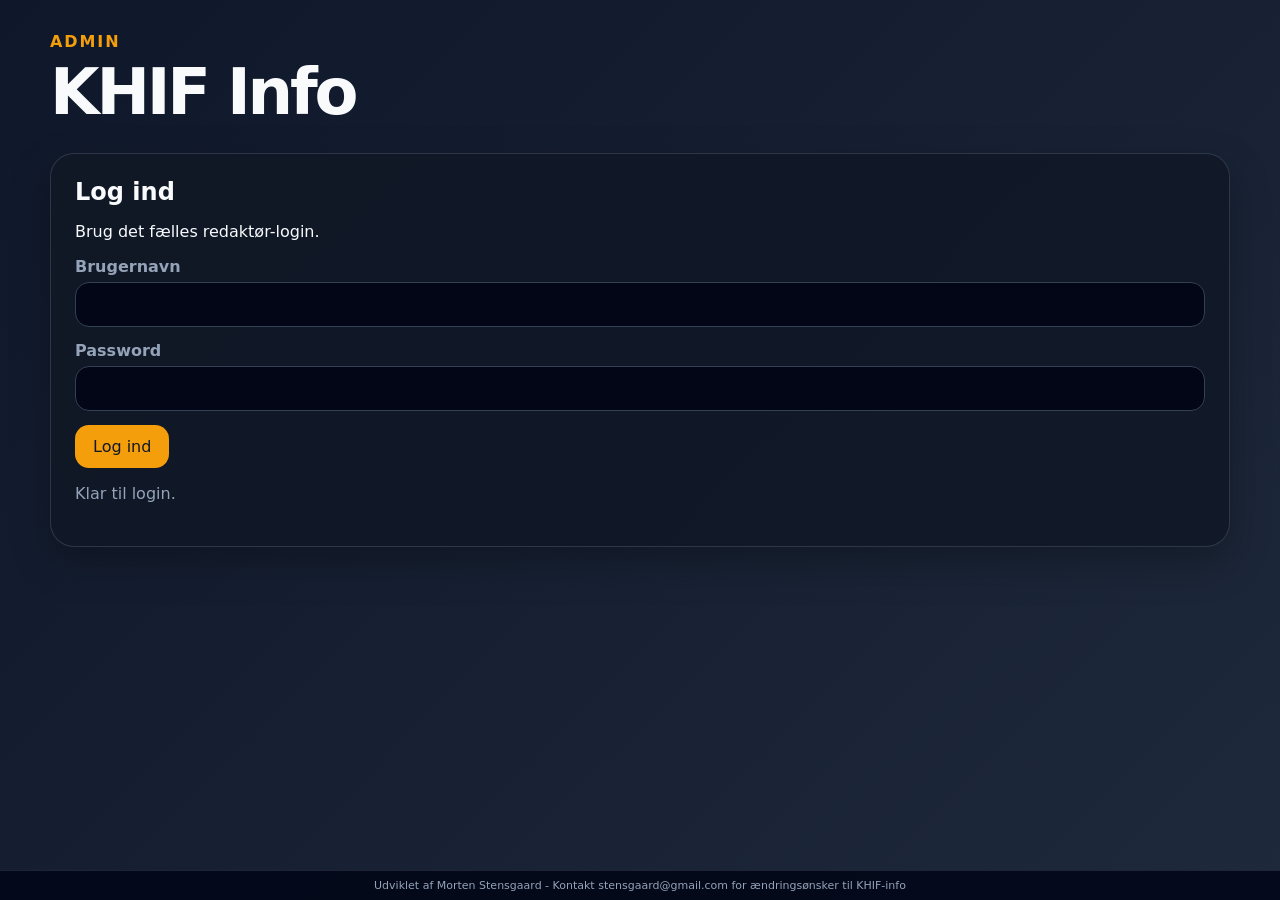
==== admin/index.html @ d7a811e1 "fixing status section" ====
<!doctype html>
<html lang="da" class="notranslate" translate="no">
<head>
  <meta charset="utf-8" />
  <meta name="viewport" content="width=device-width, initial-scale=1" />
  <meta name="google" content="notranslate" />
  <title>KHIF Info Admin</title>
  <link rel="stylesheet" href="./admin.css" />
</head>
<body class="notranslate">
  <main class="shell">
    <header class="topbar">
      <div>
        <p class="eyebrow">Admin</p>
        <h1>KHIF Info</h1>
      </div>
      <button id="logoutButton" type="button" class="secondary hidden">Log ud</button>
    </header>

    <form id="loginPanel" class="card" autocomplete="on">
      <h2>Log ind</h2>
      <p>Brug det fælles redaktør-login.</p>
      <label>Brugernavn<input id="username" name="username" autocomplete="username" /></label>
      <label>Password<input id="password" name="password" type="password" autocomplete="current-password" /></label>
      <button id="loginButton" type="submit">Log ind</button>
      <p id="loginMessage" class="message">Admin-script indlæses…</p>
    </form>

    <section id="editorPanel" class="hidden">
      <section class="card status-card">
        <div class="actions compact status-actions">
          <div class="status-buttons">
            <button type="button" id="saveToScreenButton">Gem til infoskærm</button>
            <button type="button" id="checkDeployButton" class="secondary">Tjek deploy status</button>
            <button type="button" id="previewAllButton" class="secondary">Preview alle</button>
            <button type="button" id="technicalDetailsButton" class="secondary">Tekniske detaljer</button>
          </div>
          <p id="deployStatus" class="status-pill neutral">Ukendt</p>
        </div>
        <p id="topSaveMessage" class="message"></p>
      </section>

      <div class="layout">
        <aside class="side-menu">
          <button type="button" id="imageLibraryButton" class="secondary">Billeder</button>
          <nav id="pageTabs" class="tabs"></nav>
          <p class="drag-hint">Tip: Træk sider op/ned for at ændre rækkefølgen.</p>
          <div class="side-actions">
            <button type="button" id="addPageButton" class="secondary">+ Tilføj side</button>
            <button type="button" id="removePageButton" class="danger">Fjern side</button>
          </div>
        </aside>

        <form id="editorForm" class="card editor">
          <section id="pageEditorPanel">
            <div class="row"><label class="check"><input id="enabled" type="checkbox" /> Aktiv</label></div>
            <label>Lille overskrift<input id="kicker" class="emoji-target" /></label>
            <label>Titel<input id="title" class="emoji-target" required /></label>
            <label>Tekst<textarea id="text" class="emoji-target" rows="5"></textarea></label>
            <div class="actions compact"><button id="emojiButton" type="button" class="secondary">Indsæt emoji</button></div>
            <label>Tema<select id="theme"><option value="">Standard</option><option value="green">Grøn</option><option value="blue">Blå</option><option value="purple">Lilla</option><option value="gold">Gylden</option></select></label>

            <div class="image-slots">
              <div class="image-slot"><label>Billede 1<input id="image1" placeholder="URL eller vælg billede" /></label><div class="slot-buttons"><button id="chooseImage1" type="button" class="secondary">Vælg…</button><button id="uploadImage1" type="button" class="secondary">Upload</button><button id="clearImage1" type="button" class="secondary">Fjern</button></div></div>
              <div class="image-slot"><label>Billede 2<input id="image2" placeholder="URL eller vælg billede" /></label><div class="slot-buttons"><button id="chooseImage2" type="button" class="secondary">Vælg…</button><button id="uploadImage2" type="button" class="secondary">Upload</button><button id="clearImage2" type="button" class="secondary">Fjern</button></div></div>
              <div class="image-slot"><label>Billede 3<input id="image3" placeholder="URL eller vælg billede" /></label><div class="slot-buttons"><button id="chooseImage3" type="button" class="secondary">Vælg…</button><button id="uploadImage3" type="button" class="secondary">Upload</button><button id="clearImage3" type="button" class="secondary">Fjern</button></div></div>
            </div>
            <div class="actions compact"><button id="clearImagesButton" type="button" class="secondary">Fjern alle billeder fra side</button></div>
            <input id="uploadSlot" type="hidden" value="0" />
            <input id="imageUpload" class="hidden" type="file" accept="image/*" />
          </section>
          <section id="imageLibraryPanel" class="card hidden">
            <div class="media-head">
              <h3>Billeder i repoet</h3>
              <button type="button" id="refreshMediaButton" class="secondary">Genindlæs liste</button>
            </div>
            <div id="mediaLibrary" class="media-library"><p class="message">Logger ind…</p></div>
          </section>
          <div class="actions"><button type="button" id="previewButton" class="secondary">Preview aktuel side</button></div>
          <p id="saveMessage" class="message"></p>
        </form>
      </div>
    </section>
  </main>

  <footer class="dev-footer">Udviklet af Morten Stensgaard - Kontakt stensgaard@gmail.com for ændringsønsker til KHIF-info</footer>

  <div id="imageModal" class="modal hidden"><div class="modal-card"><div class="modal-head"><h2>Vælg billede</h2><button id="closeImageModal" type="button" class="secondary">Luk</button></div><div id="imagePickerGrid" class="media-library"></div></div></div>

  <div id="emojiModal" class="modal hidden"><div class="modal-card wide"><div class="modal-head"><h2>Indsæt emoji</h2><button id="closeEmojiModal" type="button" class="secondary">Luk</button></div><input id="emojiSearch" placeholder="Søg fx bold, fodbold, glad, kalender…" /><div id="emojiGrid" class="emoji-grid"></div></div></div>

  <div id="uploadGuidelinesModal" class="modal hidden">
    <div class="modal-card guidelines-card">
      <h2>Upload af billede</h2>
      <p class="muted">Klubben har 3 simple guidelines:</p>
      <ol class="guidelines">
        <li><strong>OK</strong> – Situations-billeder i foreningssammenhæng<br /><span>Kampbillede, holdbillede mm.</span></li>
        <li><strong>Check</strong> – Portræt/enkelt-billeder<br /><span>Der skal indhentes samtykke fra den enkelte deltager.</span></li>
        <li><strong>Undgå</strong> – Pinlige, udstillende og/eller sårbare billeder</li>
      </ol>
      <div class="actions"><button type="button" id="acceptUploadGuidelines">Accepter og fortsæt</button><button type="button" id="cancelUploadGuidelines" class="secondary">Annuller</button></div>
    </div>
  </div>

  <div id="technicalDetailsModal" class="modal hidden">
    <div class="modal-card">
      <div class="modal-head">
        <h2>Tekniske detaljer</h2>
        <button id="closeTechnicalDetails" type="button" class="secondary">Luk</button>
      </div>
      <div class="technical-details">
        <div><strong>Senest gemt i GitHub</strong><br /><span id="modalRepoVersion">-</span><br /><span id="modalRepoUpdated">-</span></div>
        <div><strong>Aktuel version på GitHub Pages</strong><br /><span id="modalDeployedVersion">-</span><br /><span id="modalDeployedChecked">-</span></div>
        <div><strong>Status</strong><br /><span id="modalScreenEta">-</span><br /><span id="modalDeployStatus">-</span></div>
      </div>
    </div>
  </div>

  <script src="./secret.js"></script>
  <script src="./emoji-catalog.js"></script>
  <script src="./admin.js"></script>
</body>
</html>
---- admin/admin.css ----
:root{--bg:#0f172a;--card:#111827;--fg:#f8fafc;--muted:#94a3b8;--line:#334155;--accent:#f59e0b;--danger:#fca5a5;--ok:#86efac;--warn:#fde68a}*{box-sizing:border-box}body{margin:0;min-height:100vh;font-family:system-ui,-apple-system,BlinkMacSystemFont,"Segoe UI",sans-serif;background:linear-gradient(135deg,#0f172a,#1e293b);color:var(--fg);padding-bottom:36px}.shell{width:min(1180px,94vw);margin:0 auto;padding:32px 0}.topbar{display:flex;justify-content:space-between;align-items:center;gap:16px;margin-bottom:24px}.eyebrow{margin:0 0 4px;color:var(--accent);font-weight:800;letter-spacing:.12em;text-transform:uppercase}h1,h2,h3{margin:0}h1{font-size:clamp(2.4rem,5vw,4.5rem);letter-spacing:-.05em}h2{margin-bottom:12px}.card,.modal-card{background:rgba(17,24,39,.96);border:1px solid rgba(148,163,184,.22);border-radius:24px;padding:24px;box-shadow:0 16px 40px rgba(0,0,0,.25)}.modal{position:fixed;inset:0;display:flex;align-items:center;justify-content:center;padding:24px;background:rgba(15,23,42,.7);z-index:50}.modal-head{display:flex;justify-content:space-between;align-items:center;gap:16px;margin-bottom:18px}.technical-details{display:grid;gap:18px}.technical-details div{background:rgba(15,23,42,.96);padding:16px;border-radius:18px}.hidden{display:none!important}.muted{color:var(--muted)}label{display:block;margin:14px 0;color:var(--muted);font-weight:650}input,textarea,select{width:100%;margin-top:6px;padding:12px 14px;border:1px solid var(--line);border-radius:14px;background:#020617;color:var(--fg);font:inherit}textarea{resize:vertical}input[type=color]{height:48px;padding:4px}input[type=range]{padding:0;accent-color:var(--accent)}button{border:0;border-radius:14px;padding:12px 18px;background:var(--accent);color:#111827;font-weight:800;cursor:pointer;font:inherit}button.secondary{background:#334155;color:var(--fg)}button.danger{background:#7f1d1d;color:#fee2e2}button:disabled{opacity:.55;cursor:not-allowed}.message{color:var(--muted);min-height:1.4em}.message.error{color:var(--danger)}.layout{display:grid;grid-template-columns:260px 1fr;gap:20px;align-items:start}.side-menu{display:grid;gap:12px}.tabs{display:grid;gap:8px}.tabs button{text-align:left;background:#1e293b;color:var(--fg);position:relative}.tabs button.active{background:var(--accent);color:#111827}.tabs button.draggable-side{cursor:grab}.tabs button.drag-over{outline:2px dashed var(--accent);outline-offset:3px}.tabs button.dragging{opacity:.55}.drag-hint{margin:0;color:var(--muted);font-size:.82rem;line-height:1.3}.side-actions{display:grid;gap:8px}.editor{min-width:0}.grid,.image-slots{display:grid;grid-template-columns:repeat(3,1fr);gap:14px}.image-slot{background:rgba(2,6,23,.28);border:1px solid rgba(148,163,184,.16);border-radius:18px;padding:12px}.slot-buttons{display:flex;gap:8px;flex-wrap:wrap}.slot-buttons button{padding:9px 12px}.row{display:flex;align-items:center;justify-content:space-between}.check{display:flex;gap:10px;align-items:center;color:var(--fg)}.check input{width:auto;margin:0}.actions{display:flex;gap:10px;flex-wrap:wrap;margin-top:18px}.actions.compact{margin-top:10px}.status-actions{align-items:center;justify-content:space-between}.status-buttons{display:flex;gap:10px;flex-wrap:wrap}.value-pill{float:right;color:#111827;background:var(--accent);padding:2px 8px;border-radius:999px;font-size:.85rem}.status-card{margin-bottom:20px}.status-grid{display:grid;grid-template-columns:repeat(3,1fr);gap:18px}.status-label{margin:0 0 6px;color:var(--muted);font-size:.9rem;font-weight:800;text-transform:uppercase;letter-spacing:.08em}.status-value{margin:0;font-size:1.35rem;font-weight:900}.status-detail{margin:6px 0 0;color:var(--muted);font-size:.95rem;overflow-wrap:anywhere}.status-pill{display:inline-block;margin:8px 0 0;padding:8px 12px;border-radius:999px;font-weight:900}.status-pill.neutral{background:#334155}.status-pill.ok{background:rgba(134,239,172,.16);color:var(--ok)}.status-pill.pending{background:rgba(253,230,138,.14);color:var(--warn)}.status-pill.error{background:rgba(252,165,165,.15);color:var(--danger)}hr{border:0;border-top:1px solid var(--line);margin:24px 0}.media-head,.modal-head{display:flex;justify-content:space-between;gap:12px;align-items:center;margin-bottom:12px}.media-library{display:grid;grid-template-columns:repeat(auto-fill,minmax(150px,1fr));gap:12px}.media-item{background:#020617;border:1px solid var(--line);border-radius:16px;padding:10px;display:grid;gap:8px}.media-item img{width:100%;aspect-ratio:1/1;object-fit:contain;background:#111827;border-radius:12px}.media-item code{color:var(--muted);font-size:.75rem;overflow-wrap:anywhere}.media-item button{padding:8px 10px}.modal{position:fixed;z-index:1000;inset:0;background:rgba(2,6,23,.74);display:grid;place-items:center;padding:22px}.modal-card{width:min(1000px,96vw);max-height:90vh;overflow:auto}.modal-card.wide{width:min(1120px,96vw)}.guidelines-card{width:min(720px,94vw);max-height:none;overflow:visible}.guidelines{margin:16px 0 0;padding-left:1.5rem;color:var(--fg);line-height:1.38}.guidelines li{margin:.65rem 0}.guidelines span{color:var(--muted)}.emoji-grid{display:grid;grid-template-columns:repeat(auto-fill,minmax(48px,1fr));gap:8px;margin-top:14px;max-height:62vh;overflow:auto;padding-right:4px}.emoji-grid button{font-size:1.55rem;padding:10px;background:#1e293b;color:var(--fg)}.dev-footer{position:fixed;left:0;right:0;bottom:0;text-align:center;font-size:11px;color:#94a3b8;background:rgba(2,6,23,.88);padding:8px 12px;border-top:1px solid rgba(148,163,184,.18)}@media(max-width:900px){.layout{grid-template-columns:1fr}.tabs{grid-template-columns:repeat(2,1fr)}.grid,.status-grid,.image-slots{grid-template-columns:1fr}.guidelines-card{width:min(660px,96vw);padding:20px}.guidelines{font-size:.95rem}}
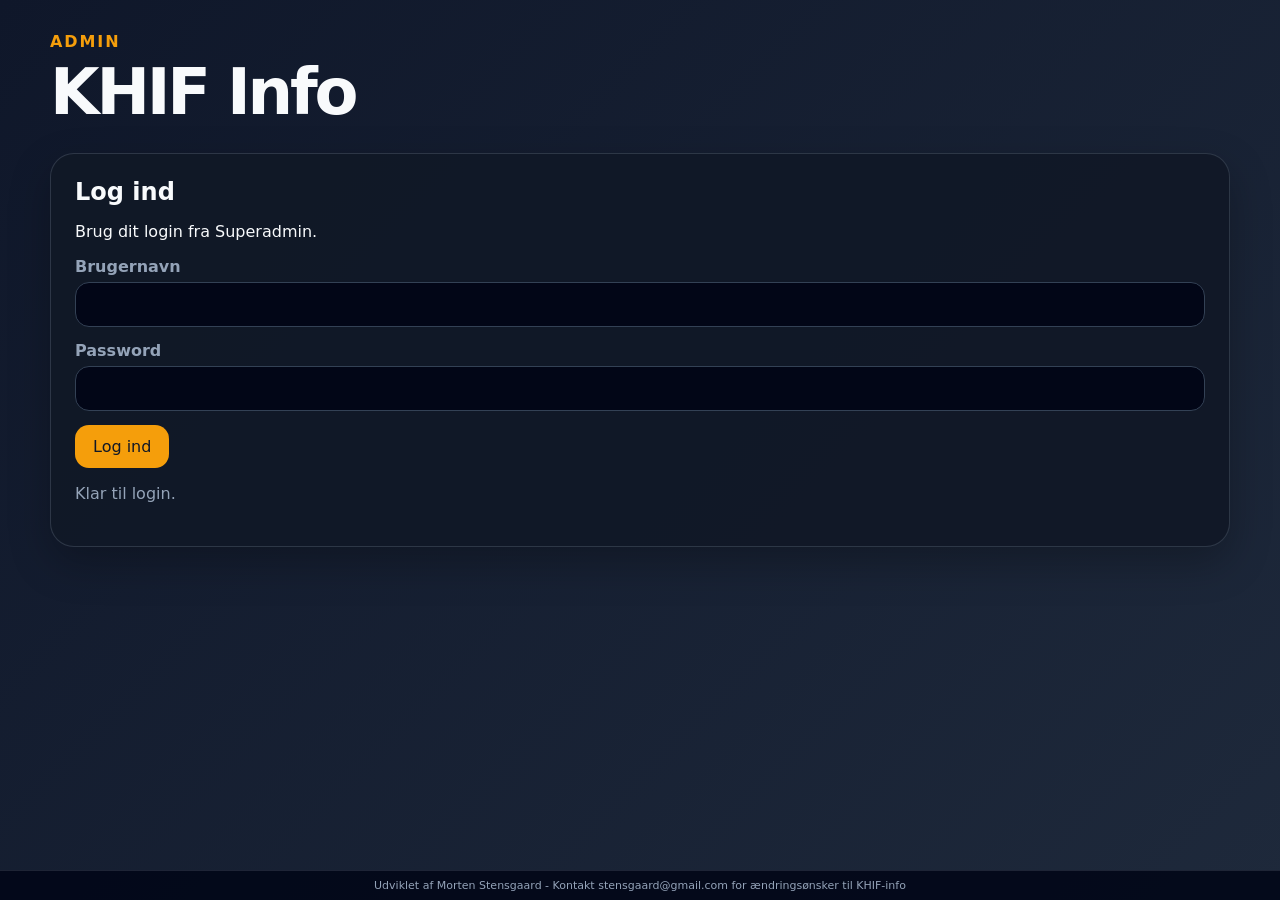
==== commit 1d58a80a: "Add page expiry and area access controls Co-authored-by: Copilot <223556219+Copilot@users.noreply.gi" ====
--- a/admin/index.html
+++ b/admin/index.html
@@ -19,7 +19,7 @@
 
     <form id="loginPanel" class="card" autocomplete="on">
       <h2>Log ind</h2>
-      <p>Brug det fælles redaktør-login.</p>
+      <p>Brug dit login fra Superadmin.</p>
       <label>Brugernavn<input id="username" name="username" autocomplete="username" /></label>
       <label>Password<input id="password" name="password" type="password" autocomplete="current-password" /></label>
       <button id="loginButton" type="submit">Log ind</button>
@@ -54,11 +54,17 @@
         <form id="editorForm" class="card editor">
           <section id="pageEditorPanel">
             <div class="row"><label class="check"><input id="enabled" type="checkbox" /> Aktiv</label></div>
-            <label>Lille overskrift<input id="kicker" class="emoji-target" /></label>
-            <label>Titel<input id="title" class="emoji-target" required /></label>
+            <label>Område
+              <select id="kicker"></select>
+            </label>
+            <label>Titel<input id="title" class="emoji-target" required maxlength="48" /></label>
             <label>Tekst<textarea id="text" class="emoji-target" rows="5"></textarea></label>
             <div class="actions compact"><button id="emojiButton" type="button" class="secondary">Indsæt emoji</button></div>
-            <label>Tema<select id="theme"><option value="">Standard</option><option value="green">Grøn</option><option value="blue">Blå</option><option value="purple">Lilla</option><option value="gold">Gylden</option></select></label>
+            <label>Udløbsdato
+              <input id="expiresOn" type="date" />
+              <button id="chooseExpirationDate" type="button" class="secondary">Vælg dato i kalender</button>
+              <button id="clearExpirationDate" type="button" class="secondary">Fjern dato</button>
+            </label>
 
             <div class="image-slots">
               <div class="image-slot"><label>Billede 1<input id="image1" placeholder="URL eller vælg billede" /></label><div class="slot-buttons"><button id="chooseImage1" type="button" class="secondary">Vælg…</button><button id="uploadImage1" type="button" class="secondary">Upload</button><button id="clearImage1" type="button" class="secondary">Fjern</button></div></div>
@@ -76,7 +82,7 @@
             </div>
             <div id="mediaLibrary" class="media-library"><p class="message">Logger ind…</p></div>
           </section>
-          <div class="actions"><button type="button" id="previewButton" class="secondary">Preview aktuel side</button></div>
+          <div class="actions"><button type="button" id="previewButton" class="secondary">Preview aktuel side</button><button type="button" id="saveCurrentPageButton">Gem aktuel side</button></div>
           <p id="saveMessage" class="message"></p>
         </form>
       </div>
@@ -109,9 +115,16 @@
         <button id="closeTechnicalDetails" type="button" class="secondary">Luk</button>
       </div>
       <div class="technical-details">
-        <div><strong>Senest gemt i GitHub</strong><br /><span id="modalRepoVersion">-</span><br /><span id="modalRepoUpdated">-</span></div>
-        <div><strong>Aktuel version på GitHub Pages</strong><br /><span id="modalDeployedVersion">-</span><br /><span id="modalDeployedChecked">-</span></div>
-        <div><strong>Status</strong><br /><span id="modalScreenEta">-</span><br /><span id="modalDeployStatus">-</span></div>
+        <div>
+          <strong>Senest gemt i GitHub</strong>
+          <p id="modalRepoVersion">-</p>
+          <p id="modalRepoUpdated">-</p>
+        </div>
+        <div>
+          <strong>Aktuel version på GitHub Pages</strong>
+          <p id="modalDeployedVersion">-</p>
+          <p id="modalDeployedChecked">-</p>
+        </div>
       </div>
     </div>
   </div>
